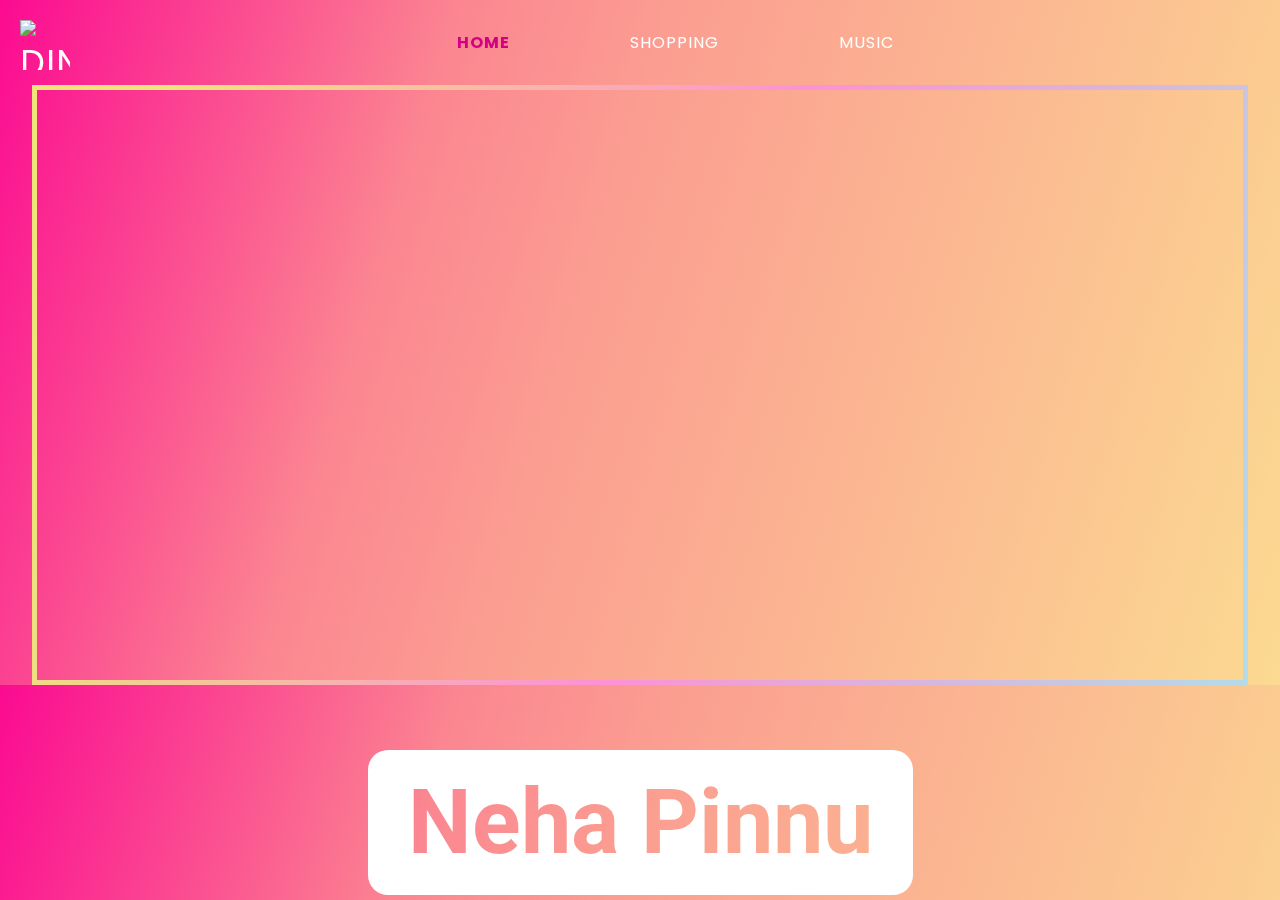
==== index.html @ 359b7791 "Add files via upload" ====
<!DOCTYPE html>
<html lang="en">
  <head>
    <meta charset="UTF-8" />
    <link rel="icon" type="image/svg+xml" href="/vite.svg" />
    <meta name="viewport" content="width=device-width, initial-scale=1.0" />
    <link rel="stylesheet" href="css/dropIndex.css" />
    <link rel="stylesheet" href="css/heading.css" />
    <link rel="stylesheet" href="index.css" />
    <title>Neha Pinnu's Website</title>
  </head>
  <body>
    <header>
      <nav>
        <ul class="nav">
          <li class="navBar">
            <a href="index.html" class="logo">
              <img
                src="images/background/dino.png"
                alt="dino"
                class="logoImage"
              />
            </a>
          </li>
          <li class="navBar">
            <a href="index.html" class="active"> Home </a>
          </li>
          <li class="navBar">
            <a href="shopping.html" class="navColor"> Shopping </a>
          </li>
          <li class="navBar">
            <div class="dropdown" id="one">
              <a href="music.html" class="navColor">
                <button class="dropbtn">
                  Music
                  <i class="fa fa-caret-down"></i>
                </button>
              </a>
              <div class="dropdown-content">
                <a href="artists/taylor.html">Taylor Swift</a>
                <a href="artists/selena.html">Selena Gomez</a>
                <a href="artists/ariana.html">Ariana Grande</a>
                <a href="artists/ellie.html">Ellie Goulding</a>
              </div>
            </div>
          </li>
        </ul>
      </nav>
    </header>
    <main>
      <section>
        <span><h1>Neha Pinnu</h1></span>
      </section>
      <!-- <div class="change">
      <h1>Neha Pinnu</h1>
      <img src="" id="image">
      </div> -->
    </main>
    <script>
      function changeBack() {
        let image = document.querySelector("section");
        let images = [
          'url("images/me/me+tyler.jpeg")',
          'url("images/me/spain2.jpeg")',
          'url("images/me/flowers2.jpeg")',
          'url("images/me/prom.jpeg")',
          'url("images/me/groupSt.jpeg")',
          'url("images/me/jumping.jpeg")',
          'url("images/me/mecc.jpeg")',
          'url("images/me/gameDay2.jpeg")',
          'url("images/me/family.jpeg")',
          'url("images/me/dateTyler.jpeg")',
          'url("images/me/dateParty2.jpeg")',
          'url("images/me/christmas2.jpg")',
          'url("images/me/cabin.jpeg")',
          'url("images/me/birthday20.jpeg")',
          // "images/me/me+tyler.jpeg",
          // "images/me/spain2.jpeg",
          // "images/me/flowers2.jpeg",
          // "images/me/prom.jpeg",
          // "images/me/groupSt.jpeg",
          // "images/me/jumping.jpeg",
          // "images/me/mecc.jpeg",
          // "images/me/gameDay2.jpeg",
          // "images/me/family.jpeg",
          // "images/me/dateTyler.jpeg",
          // "images/me/dateParty2.jpeg",
          // "images/me/christmas2.jpg",
          // "images/me/cabin.jpeg",
          // "images/me/birthday20.jpeg"
        ];

        const bg = images[Math.floor(Math.random() * images.length)];
        image.style.backgroundImage = bg;
      }
      setInterval(changeBack, 5000);

      // let image = document.getElementById('image');
      // let images = [
      //   "images/me/me+tyler.jpeg",
      //   "images/me/spain2.jpeg",
      //   "images/me/flowers2.jpeg",
      //   "images/me/prom.jpeg",
      //   "images/me/groupSt.jpeg",
      //   "images/me/jumping.jpeg",
      //   "images/me/mecc.jpeg",
      //   "images/me/gameDay2.jpeg",
      //   "images/me/family.jpeg",
      //   "images/me/dateTyler.jpeg",
      //   "images/me/dateParty2.jpeg",
      //   "images/me/christmas2.jpg",
      //   "images/me/cabin.jpeg",
      //   "images/me/birthday20.jpeg"
      // ]
      // setInterval(function(){
      //   let random = Math.floor(Math.random() * 14);
      //   image.src = images[random];
      // }, 3000);
    </script>
  </body>
</html>
---- css/dropIndex.css ----
/* The dropdown container */
.dropdown {
    float: left;
    overflow: hidden;
    
}

/* Dropdown button */
.dropdown .dropbtn {
    font-size: 16px;
    
    border: none;
    outline: none;
    /* color: white; */
    /* padding: 14px 16px; */
    background-color: inherit;
    font-family: inherit;
    /* Important for vertical align on mobile phones */
    margin: 0;
    /* Important for vertical align on mobile phones */
}

/* Add a red background color to navbar links on hover */
.navbar a:hover,
.dropdown:hover .dropbtn {
    background-color: #ddd;
    /* color:#630ab6; */
}

/* #one a:hover,
.dropdown:hover .dropbtn {
    background-color: #a7befd;
} */

/* Dropdown content (hidden by default) */
.dropdown-content {
    display: none;
    position: absolute;
    /* background-color: #f9f9f9; */
    min-width: 160px;
    box-shadow: 0px 8px 16px 0px rgba(0, 0, 0, 0.2);
    z-index: 1;
    /* color:#630ab6; */
}

/* Links inside the dropdown */
.dropdown-content a {
    float: none;
    color: black;
    padding: 12px 16px;
    text-decoration: none;
    display: block;
    text-align: left;
}

/* Add a grey background color to dropdown links on hover */
.dropdown-content a:hover {
    background-color: #ddd;
    color: #630ab6;
}

/* #one .dropdown-content a:hover {
    background-color: rgb(29, 54, 80);
} */

/* Show the dropdown menu on hover */
.dropdown:hover .dropdown-content {
    display: block;
}

.active button {
    color: #ffffff;
    text-transform: uppercase;
    font-family: 'Roboto', sans-serif;
    text-decoration: none;
    font-weight: 400;
    text-transform: uppercase;
    letter-spacing: 1px;
    cursor: pointer;
    transition: 0.3s;
    font-weight: bold;
}

button {
    color: #ffffff;
    text-transform: uppercase;
    font-family: 'Roboto', sans-serif;
    text-decoration: none;
    font-weight: 400;
    text-transform: uppercase;
    letter-spacing: 1px;
    cursor: pointer;
    transition: 0.3s;
}

.active {
    color: #da1890;
}
---- css/heading.css ----
@import url('https://fonts.googleapis.com/css2?family=Great+Vibes&display=swap');
@import url('https://fonts.googleapis.com/css2?family=Great+Vibes&family=Roboto:ital,wght@0,100;0,300;0,400;0,500;0,700;0,900;1,100;1,300;1,400;1,500;1,700;1,900&display=swap');
@import url('https://fonts.googleapis.com/css2?family=Great+Vibes&family=Open+Sans:ital,wght@0,300..800;1,300..800&family=Roboto:ital,wght@0,100;0,300;0,400;0,500;0,700;0,900;1,100;1,300;1,400;1,500;1,700;1,900&display=swap');

* {
    margin: 0;
    padding: 0;
    box-sizing: border-box;
}

:root {
    --primary: #630ab6;
    --second: #630ab6;
    --bgColor: #2d2d2d;
    --bgColor: pink;
    --heading: #ffffff;
}

h1,
h2,
h4,
p {
    color: #ffffff;
    font-family: 'Roboto', sans-serif;
}

body {
    background: var(--bgColor);
    font-family: 'Roboto', sans-serif;
}

body::-webkit-scrollbar {
    display: none;
}

header {
    /* position: fixed;
    top: 0;
    left: 0; */
    width: 100%;
    display: flex;
    justify-content: center;
    align-items: center;
    padding: 30px 100px;
    transition: 0.5s;
    z-index: 100000;
}

header.scrolled {
    background: rgba(0, 0, 0, 0.6);
    border-bottom: 2px solid var(--primary);
    border-image: linear-gradient(90deg, transparent, var(--primary), transparent) 30;
    backdrop-filter: blur(20px);
    padding: 10px 100px;
}

.logo {
    font-family: 'Great Vibes', cursive;
    font-size: 35px;
    color: #ffffff;
    letter-spacing: 2px;
    font-weight: 800;
    text-decoration: none;
}

.logoImage {
    position: fixed;
    top: 0;
    left: 0;
    width: 50px;
    height: 50px;
    /* padding: 30px 100px; */
    margin-left: 20px;
    margin-top: 20px;
}

.nav {
    display: flex;
    /* position: fixed; */
    align-items: center;
    align-content: center;
    justify-content: center;
    text-align: center;
    right: 0;
    top: 20;
    margin-right: 50px;
    /* display: inline-flex; */
}

.nav li {
    list-style: none;
    margin: 0 60px;
    /* text-shadow: 2px 2px rgba(0, 0, 0, 0.4); */
}

.nav li a {
    color: var(--primary);
    text-decoration: none;
    font-weight: 400;
    text-transform: uppercase;
    letter-spacing: 1px;
    cursor: pointer;
    transition: 0.3s;
}

.nav li a:hover,
.nav li a.active {
    color: var(--primary);
}
---- index.css ----
@import url('https://fonts.googleapis.com/css2?family=Great+Vibes&family=Lato:ital,wght@0,100;0,300;0,400;0,700;0,900;1,100;1,300;1,400;1,700;1,900&family=Open+Sans:ital,wght@0,300..800;1,300..800&family=Poppins:ital,wght@0,100;0,200;0,300;0,400;0,500;0,600;0,700;0,800;0,900;1,100;1,200;1,300;1,400;1,500;1,600;1,700;1,800;1,900&family=Roboto:ital,wght@0,100;0,300;0,400;0,500;0,700;0,900;1,100;1,300;1,400;1,500;1,700;1,900&family=Shadows+Into+Light&display=swap');
@import url('https://fonts.googleapis.com/css2?family=Great+Vibes&display=swap');
@import url('https://fonts.googleapis.com/css2?family=Great+Vibes&family=Roboto:ital,wght@0,100;0,300;0,400;0,500;0,700;0,900;1,100;1,300;1,400;1,500;1,700;1,900&display=swap');
@import url('https://fonts.googleapis.com/css2?family=Great+Vibes&family=Open+Sans:ital,wght@0,300..800;1,300..800&family=Roboto:ital,wght@0,100;0,300;0,400;0,500;0,700;0,900;1,100;1,300;1,400;1,500;1,700;1,900&display=swap');

* {
    margin: 0;
    padding: 0;
    box-sizing: border-box;
    font-family: 'Poppins', sans-serif;
}


:root {
    --primary: #d30082;
    --second: #fa5300;
    --bgColor: #2d2d2d;
    --bgColor: linear-gradient(109.6deg, rgb(0, 0, 0) 11.2%, rgb(247, 30, 30) 100.3%);
    --heading: #ffffff;
}

body {

    background: linear-gradient(106.7deg, rgb(251, 0, 145) -2.6%, rgb(251, 134, 145) 31%, rgb(251, 158, 145) 45.8%, rgb(251, 218, 145) 100.1%);
    font-family: 'Roboto', sans-serif;
}

body::-webkit-scrollbar {
    display: none;
}

header {
    /* position: fixed;
    top: 0;
    left: 0; */
    width: 100%;
    display: flex;
    justify-content: center;
    align-items: center;
    padding: 30px 100px;
    transition: 0.5s;
    z-index: 100000;
}

header.scrolled {
    background: rgba(0, 0, 0, 0.6);
    border-bottom: 2px solid var(--primary);
    border-image: linear-gradient(90deg, transparent, var(--primary), transparent) 30;
    backdrop-filter: blur(20px);
    padding: 10px 100px;
}

.logo {
    font-family: 'Great Vibes', cursive;
    font-size: 35px;
    color: #ffffff;
    letter-spacing: 2px;
    font-weight: 800;
    text-decoration: none;
}

.nav {
    display: flex;
    /* display: inline-flex; */
}

.nav li {
    list-style: none;
    margin: 0 60px;

}

.nav li a {
    color: #ffffff;
    text-decoration: none;
    font-weight: 400;
    text-transform: uppercase;
    letter-spacing: 1px;
    cursor: pointer;
    transition: 0.3s;
}

.nav li a:hover,
.nav li a.active {
    color: var(--primary);
}

.favorites {
    color: #ffffff;
}

section {
    /* position: absolute;
    top: 0;
    left: 0;
    width: 100%;
    height:100%;
    background: url(images/me/me+tyler.jpeg);
    background-size: 100%;
    display: flex;
    justify-content: center;
    align-items: center;
    transition: 0.5s ease; */
    display: flex;
    width: 95%;
    height: 600px;
    border-image: linear-gradient(109.6deg, rgb(240, 228, 122) 11.2%, rgb(253, 145, 212) 54.5%, rgb(176, 222, 234) 99.6%) 30;
    border-width: 5px;
    border-style: solid;
    border-radius: 20px;
    margin: auto;
    /* margin-top: 20px; */
    justify-content: center;
    align-items: center;
    justify-items: center;
    /* overflow: hidden; */
    /* text-align: center; */
    background-image: url('images/me/me+tyler.jpeg');
    background-size: 100%;
    transition: 1s ease;
}

section h1 {
    font-size: 10vh;
    /* bottom: 0; */
    color: black;
    background: #fff;
    padding: 20px 40px;
    mix-blend-mode: screen;
    border-radius: 20px;
}

section span {
    display: flex;
    position: absolute;
    bottom: 0;
    padding-bottom: 5px;
    /* right: 0; */
}

.nav li a.active {
    font-weight: bold;
}

/* .change {
    width: 1000px;
    height: 600px;
    border: 5px solid black;
    margin: auto;
    margin-top: 20px;
    justify-content: center;
    align-items: center;
    justify-items: center;
    text-align: center;
    background-image: url('images/me/me+tyler.jpeg');
    background-size: 100%;
    animation: slide 40s 2s infinite;
}

@keyframes slide {
    0%{background-image: url('images/me/me+tyler.jpeg');}
    10%{background-image: url('images/me/spain2.jpeg');}
    20%{background-image: url('images/me/groupSt.jpeg');}
    30%{background-image: url('images/me/jumping.jpeg');}
    40%{background-image: url('images/me/mecc.jpeg');}
    50%{background-image: url('images/me/football.JPG');}
    60%{background-image: url('images/me/family.jpeg');}
    70%{background-image: url('images/me/dateParty.jpg');}
    80%{background-image: url('images/me/cabin.jpeg');}
    90%{background-image: url('images/me/birthday20.jpeg');}
    100%{background-image: url('images/me/flowers.jpeg');}
} */






/* 
* {
    font-family: sans-serif;
}

h1 {
    text-align: center;
}

img  {
    display: block;
    width: 90%;
    margin: auto;
    bottom: 0;
    transition: 0.3s;
    
}

.imageChange {
    padding-top: 20px;
    height: 600px;
    overflow: hidden;
    background: url(images/me/me+tyler.jpeg);
} */
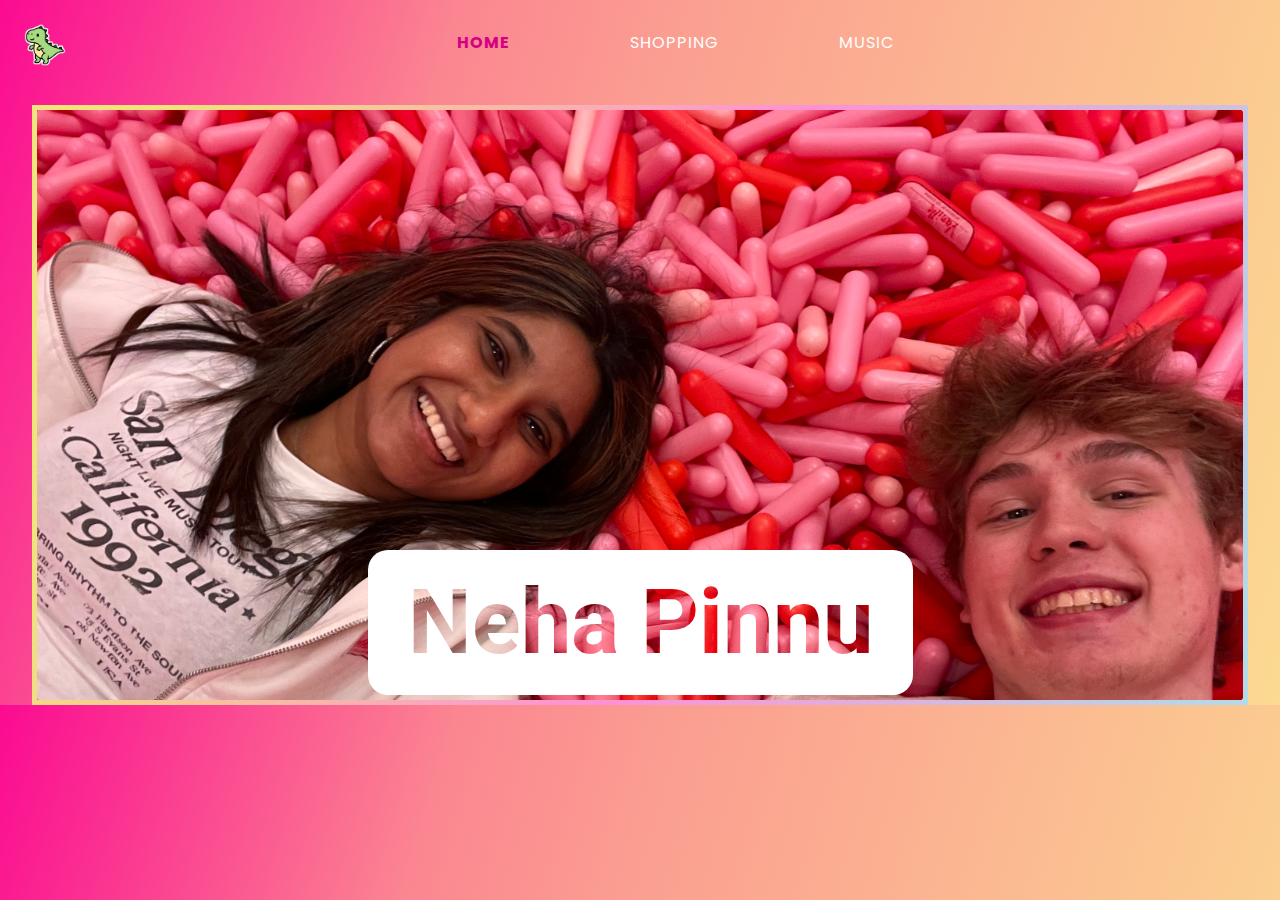
==== commit 0eab604f: "Add files via upload" ====
--- a/index.html
+++ b/index.html
@@ -49,13 +49,20 @@
     </header>
     <main>
       <section>
-        <span><h1>Neha Pinnu</h1></span>
+        <span class="container"><h1>Neha Pinnu</h1></span>
       </section>
       <!-- <div class="change">
       <h1>Neha Pinnu</h1>
       <img src="" id="image">
       </div> -->
     </main>
+    <script type="text/javascript" src="js/vanilla_tilt.js"></script>
+    <script type="text/javascript">
+      VanillaTilt.init(document.querySelectorAll('section'), {
+        max: 7,
+        speed: 300
+      });
+    </script>
     <script>
       function changeBack() {
         let image = document.querySelector("section");
--- a/index.css
+++ b/index.css
@@ -90,17 +90,6 @@
 }
 
 section {
-    /* position: absolute;
-    top: 0;
-    left: 0;
-    width: 100%;
-    height:100%;
-    background: url(images/me/me+tyler.jpeg);
-    background-size: 100%;
-    display: flex;
-    justify-content: center;
-    align-items: center;
-    transition: 0.5s ease; */
     display: flex;
     width: 95%;
     height: 600px;
@@ -109,7 +98,7 @@
     border-style: solid;
     border-radius: 20px;
     margin: auto;
-    /* margin-top: 20px; */
+    margin-top: 20px;
     justify-content: center;
     align-items: center;
     justify-items: center;
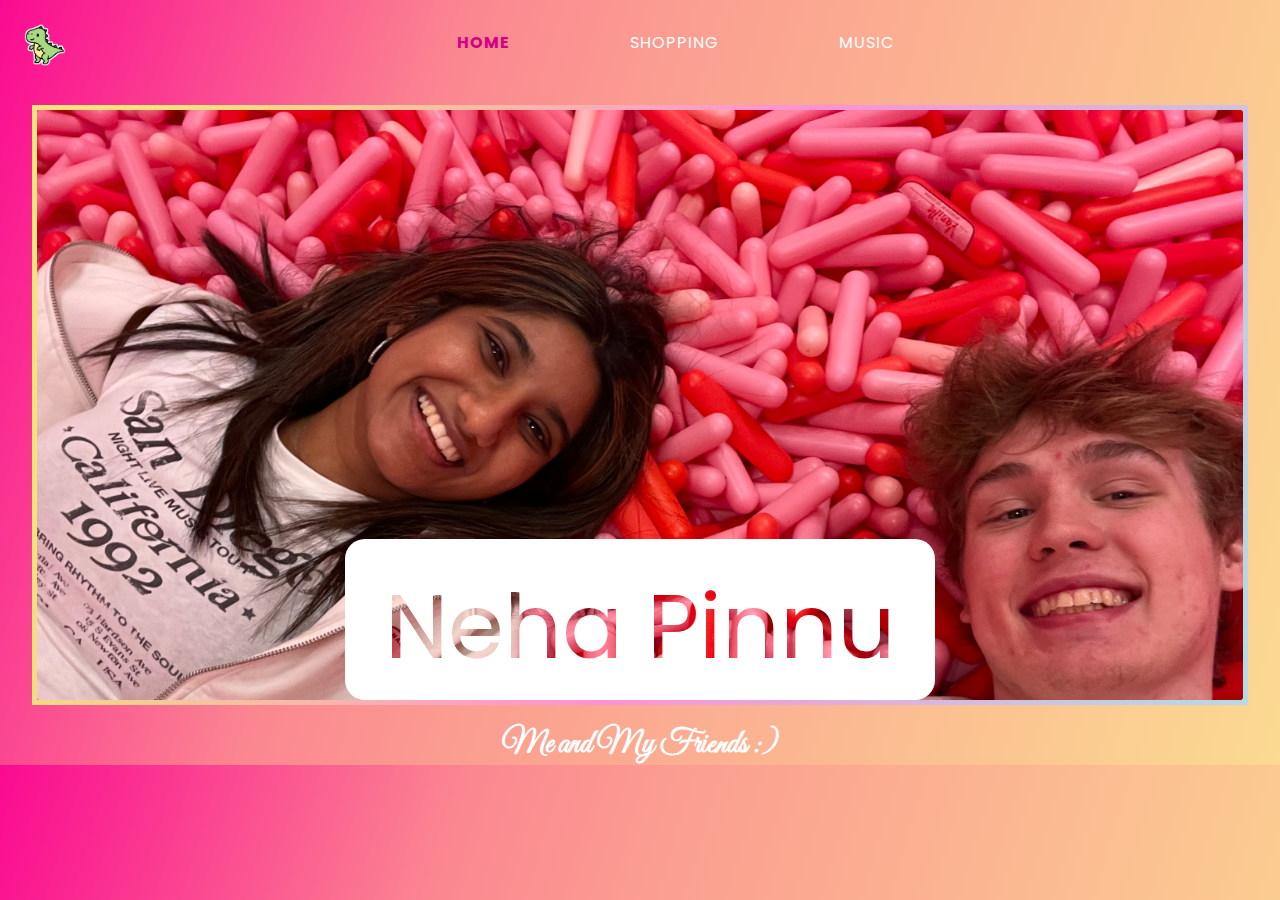
==== commit 9606303e: "Add files via upload" ====
--- a/index.html
+++ b/index.html
@@ -1,12 +1,12 @@
 <!DOCTYPE html>
 <html lang="en">
   <head>
-    <meta charset="UTF-8" />
-    <link rel="icon" type="image/svg+xml" href="/vite.svg" />
-    <meta name="viewport" content="width=device-width, initial-scale=1.0" />
-    <link rel="stylesheet" href="css/dropIndex.css" />
-    <link rel="stylesheet" href="css/heading.css" />
-    <link rel="stylesheet" href="index.css" />
+    <meta charset="UTF-8" >
+    <link rel="icon" type="image/svg+xml" href="/vite.svg" >
+    <meta name="viewport" content="width=device-width, initial-scale=1.0" >
+    <link rel="stylesheet" href="css/dropIndex.css" >
+    <link rel="stylesheet" href="css/heading.css" >
+    <link rel="stylesheet" href="index.css" >
     <title>Neha Pinnu's Website</title>
   </head>
   <body>
@@ -19,7 +19,7 @@
                 src="images/background/dino.png"
                 alt="dino"
                 class="logoImage"
-              />
+              >
             </a>
           </li>
           <li class="navBar">
@@ -49,15 +49,16 @@
     </header>
     <main>
       <section>
-        <span class="container"><h1>Neha Pinnu</h1></span>
+        <span class="container">Neha Pinnu</span>
       </section>
+      <h1>Me and My Friends :)</h1>
       <!-- <div class="change">
       <h1>Neha Pinnu</h1>
       <img src="" id="image">
       </div> -->
     </main>
-    <script type="text/javascript" src="js/vanilla_tilt.js"></script>
-    <script type="text/javascript">
+    <script src="js/vanilla_tilt.js"></script>
+    <script>
       VanillaTilt.init(document.querySelectorAll('section'), {
         max: 7,
         speed: 300
--- a/index.css
+++ b/index.css
@@ -109,7 +109,7 @@
     transition: 1s ease;
 }
 
-section h1 {
+section span {
     font-size: 10vh;
     /* bottom: 0; */
     color: black;
@@ -117,18 +117,22 @@
     padding: 20px 40px;
     mix-blend-mode: screen;
     border-radius: 20px;
-}
-
-section span {
     display: flex;
-    position: absolute;
-    bottom: 0;
-    padding-bottom: 5px;
-    /* right: 0; */
+        position: absolute;
+        bottom: 0;
+        padding-bottom: 5px;
 }
 
 .nav li a.active {
     font-weight: bold;
+}
+
+h1 {
+    text-align: center;
+    font-family: 'Great Vibes', cursive;
+    margin-top: 10px;
+    padding-top: 10px;
+    /* text-transform: uppercase; */
 }
 
 /* .change {
